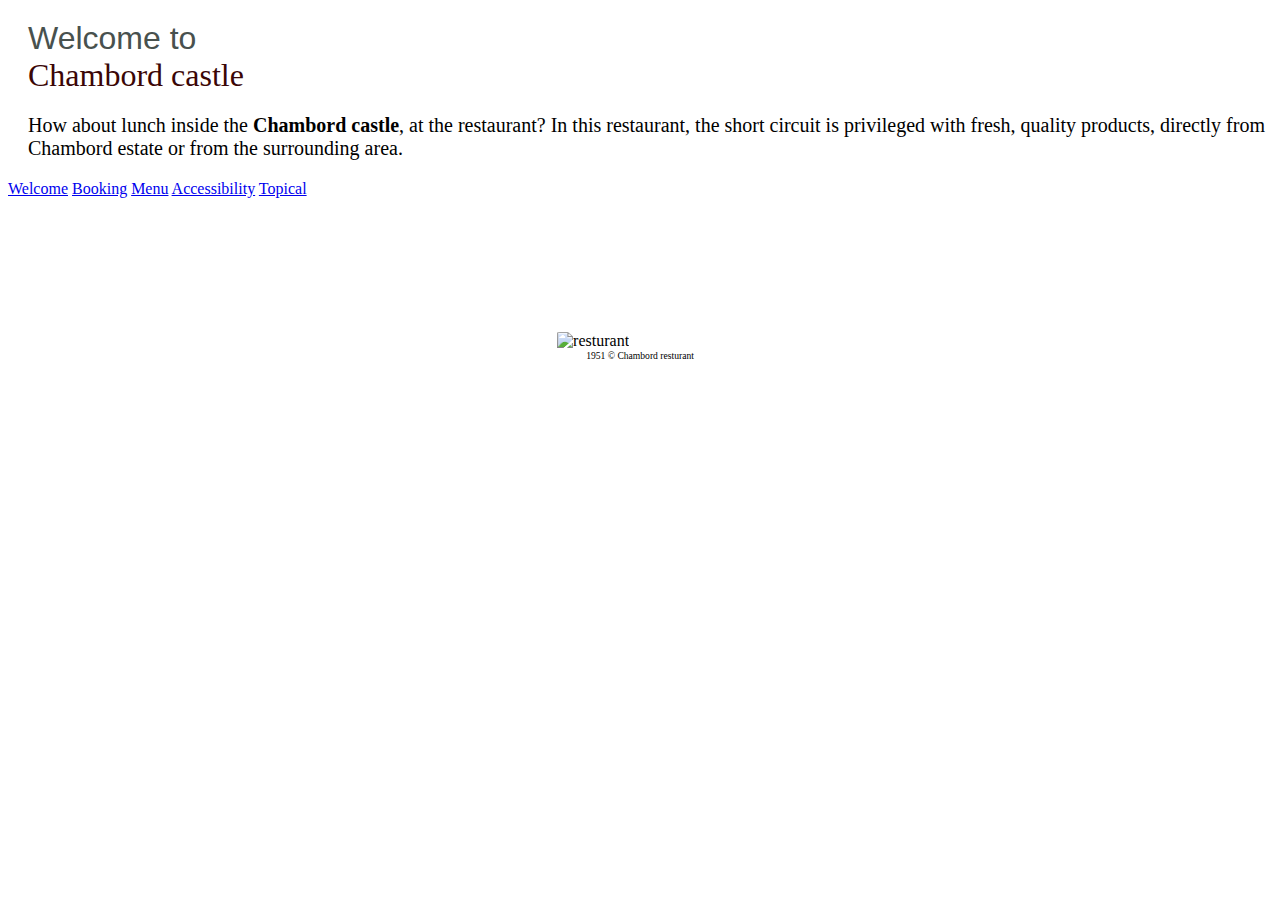
==== index.html @ bbbe3261 "Update index.html" ====
<!DOCTYPE html>
<html lang="en">

<head>
    <meta charset="UTF-8">
    <meta http-equiv="X-UA-Compatible" content="IE=edge">
    <meta name="viewport" content="width=device-width, initial-scale=1.0">
    <title>Home-page
    </title>
    <link rel="stylesheet" href="index.css">
</head>

<body class="bodyForside">
    <header class="flex-container">
        <div style="font-size: 20px; padding-left: 20px;">
            <!--Here is the introduction-->
            <p><span style="font-size:xx-large; font-family:'Gill Sans', 'Gill Sans MT', Calibri, 'Trebuchet MS', sans-serif; color: rgb(72, 81, 78);">Welcome to</span> <br> <span style="font-size:xx-large;font-family:'Times New Roman', Times, serif; color: rgb(59, 6, 6);">Chambord castle</span>                </p>
            <p id="intro">How about lunch inside the <b>Chambord castle</b>, at the restaurant? In this restaurant, the short circuit is privileged with fresh, quality products, directly from Chambord estate or from the surrounding area.</p>
        </div>
        <nav class="navBarForside">
            <!--navigate to the other pages-->

            <a class="active" href="index.html">Welcome</a>
            <a href="Booking_page.html">Booking</a>
            <a href="Menu_page.html">Menu</a>
            <a href="Accessibility_page.html">Accessibility</a>
            <a href="Topical_page.html">Topical</a>

        </nav>
        <div>
            <figure>
                <!--restaurant's symbol-->
                <img style="width: 15%; margin-left:43%; margin-top:10%; border-radius:5% ;" src="https://img.joomcdn.net/fd7f6116d7e3c4313d63abb795aaf4dfa32cc275_1024_1024.jpeg" alt="resturant">
                <figcaption style=" text-align: center; font-size: 60%;">1951 © Chambord resturant</figcaption>
                <br>
            </figure>

        </div>
    </header>

</body>
</html>
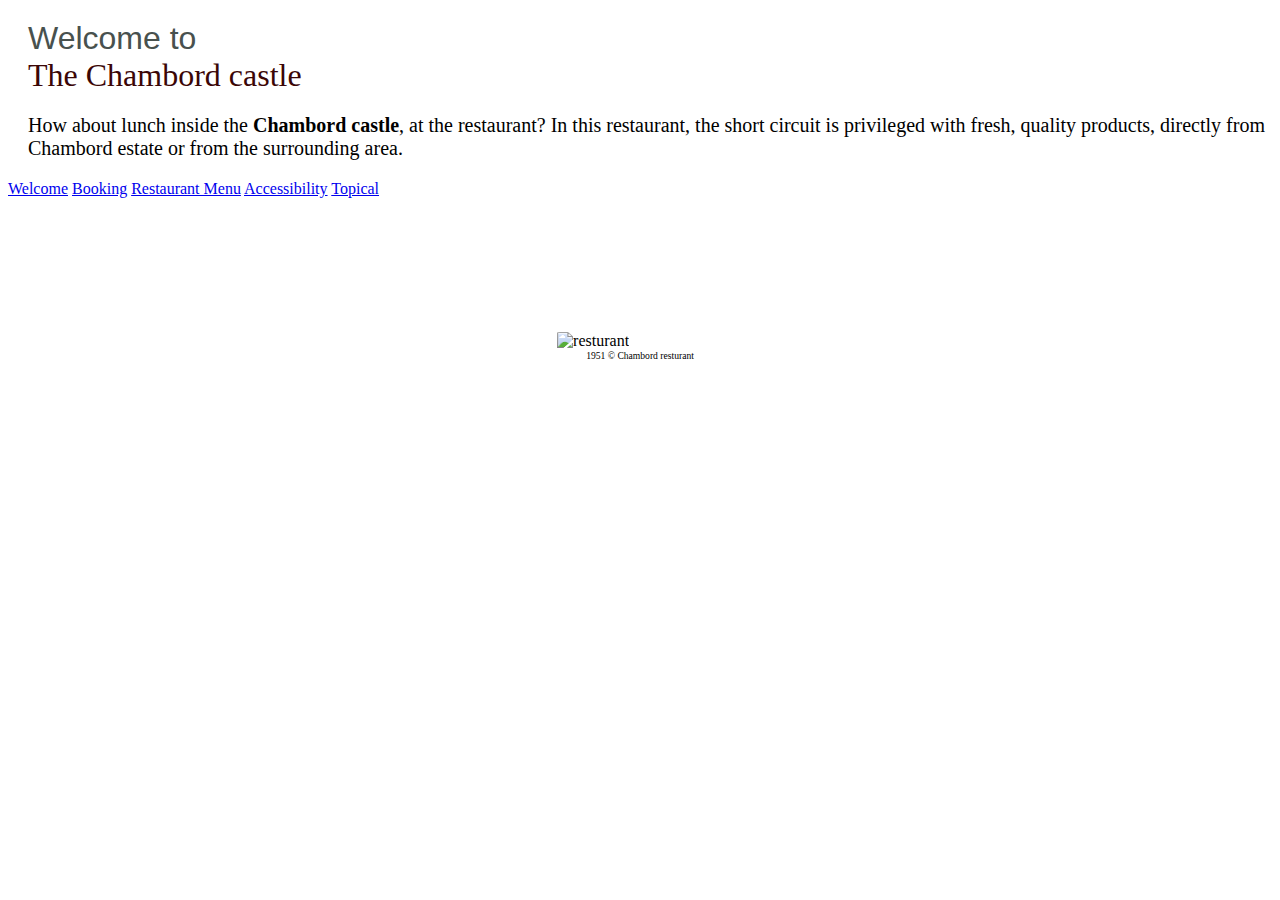
==== commit 3abd3293: "Update index.html" ====
--- a/index.html
+++ b/index.html
@@ -14,7 +14,7 @@
     <header class="flex-container">
         <div style="font-size: 20px; padding-left: 20px;">
             <!--Here is the introduction-->
-            <p><span style="font-size:xx-large; font-family:'Gill Sans', 'Gill Sans MT', Calibri, 'Trebuchet MS', sans-serif; color: rgb(72, 81, 78);">Welcome to</span> <br> <span style="font-size:xx-large;font-family:'Times New Roman', Times, serif; color: rgb(59, 6, 6);">Chambord castle</span>                </p>
+            <p><span style="font-size:xx-large; font-family:'Gill Sans', 'Gill Sans MT', Calibri, 'Trebuchet MS', sans-serif; color: rgb(72, 81, 78);">Welcome to</span> <br> <span style="font-size:xx-large;font-family:'Times New Roman', Times, serif; color: rgb(59, 6, 6);">The Chambord castle</span>                </p>
             <p id="intro">How about lunch inside the <b>Chambord castle</b>, at the restaurant? In this restaurant, the short circuit is privileged with fresh, quality products, directly from Chambord estate or from the surrounding area.</p>
         </div>
         <nav class="navBarForside">
@@ -22,7 +22,7 @@
 
             <a class="active" href="index.html">Welcome</a>
             <a href="Booking_page.html">Booking</a>
-            <a href="Menu_page.html">Menu</a>
+            <a href="Menu_page.html">Restaurant Menu</a>
             <a href="Accessibility_page.html">Accessibility</a>
             <a href="Topical_page.html">Topical</a>
 
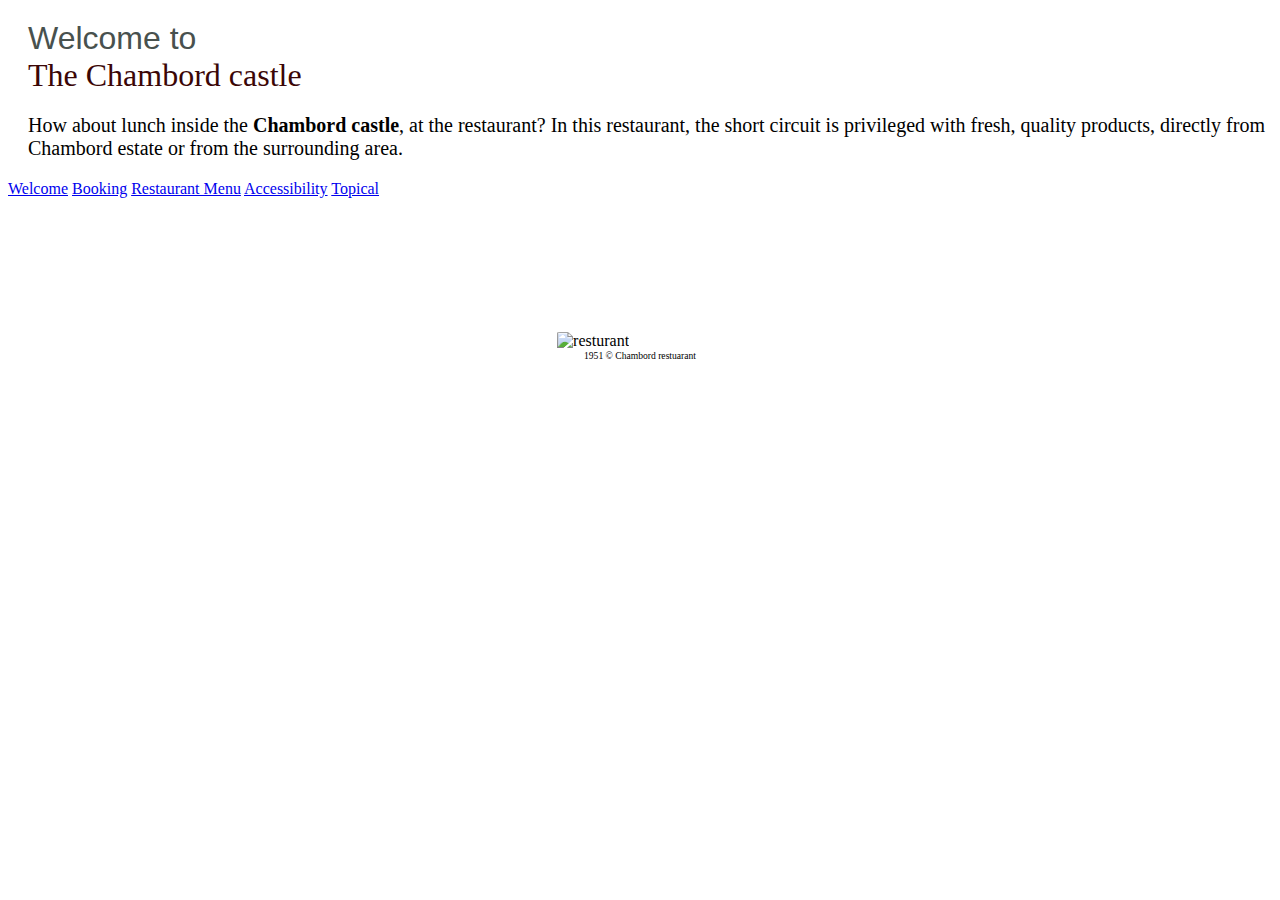
==== commit bca4852e: "Update index.html" ====
--- a/index.html
+++ b/index.html
@@ -31,7 +31,7 @@
             <figure>
                 <!--restaurant's symbol-->
                 <img style="width: 15%; margin-left:43%; margin-top:10%; border-radius:5% ;" src="https://img.joomcdn.net/fd7f6116d7e3c4313d63abb795aaf4dfa32cc275_1024_1024.jpeg" alt="resturant">
-                <figcaption style=" text-align: center; font-size: 60%;">1951 © Chambord resturant</figcaption>
+                <figcaption style=" text-align: center; font-size: 60%;">1951 © Chambord restuarant</figcaption>
                 <br>
             </figure>
 
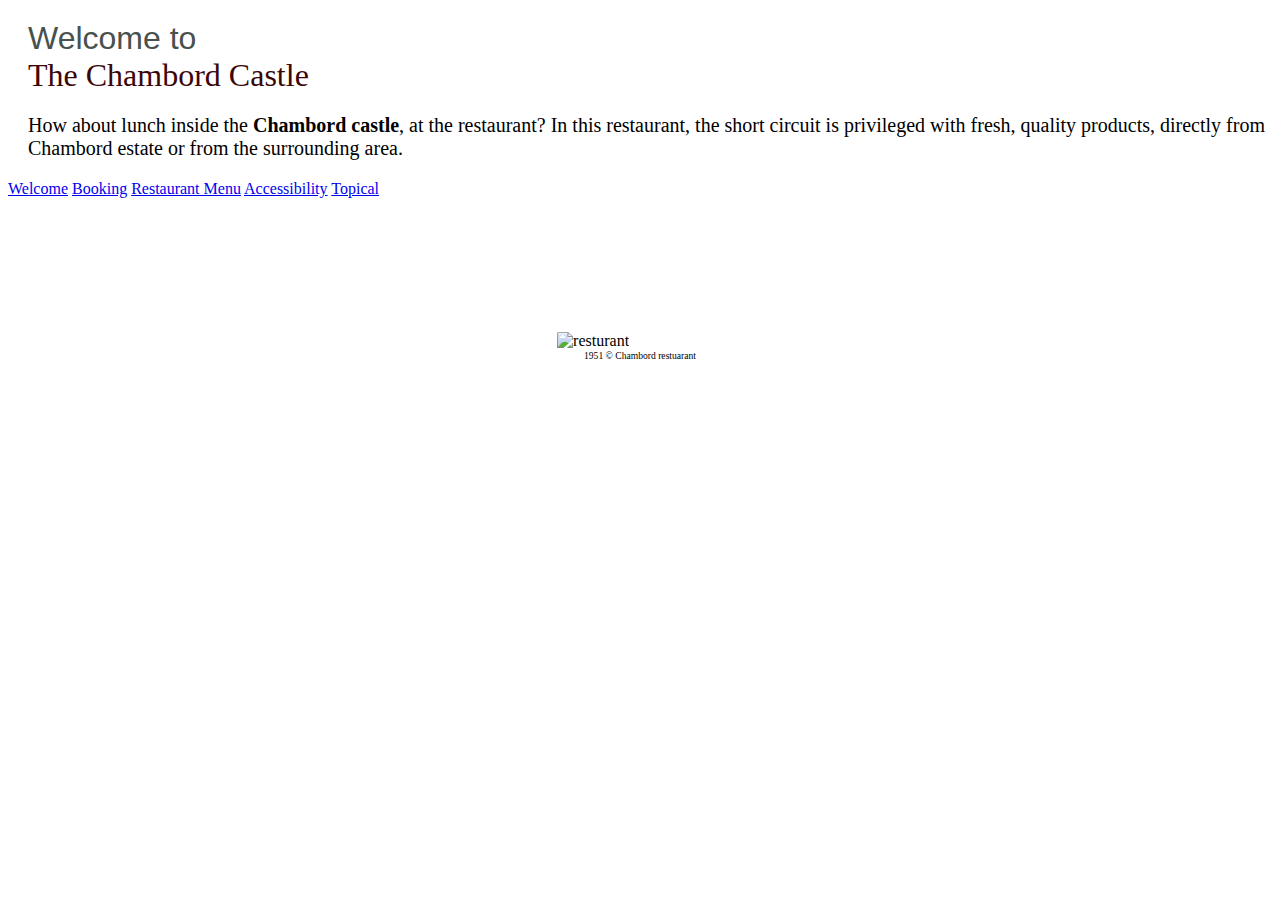
==== commit 8934355a: "Update index.html" ====
--- a/index.html
+++ b/index.html
@@ -14,7 +14,7 @@
     <header class="flex-container">
         <div style="font-size: 20px; padding-left: 20px;">
             <!--Here is the introduction-->
-            <p><span style="font-size:xx-large; font-family:'Gill Sans', 'Gill Sans MT', Calibri, 'Trebuchet MS', sans-serif; color: rgb(72, 81, 78);">Welcome to</span> <br> <span style="font-size:xx-large;font-family:'Times New Roman', Times, serif; color: rgb(59, 6, 6);">The Chambord castle</span>                </p>
+            <p><span style="font-size:xx-large; font-family:'Gill Sans', 'Gill Sans MT', Calibri, 'Trebuchet MS', sans-serif; color: rgb(72, 81, 78);">Welcome to</span> <br> <span style="font-size:xx-large;font-family:'Times New Roman', Times, serif; color: rgb(59, 6, 6);">The Chambord Castle</span>                </p>
             <p id="intro">How about lunch inside the <b>Chambord castle</b>, at the restaurant? In this restaurant, the short circuit is privileged with fresh, quality products, directly from Chambord estate or from the surrounding area.</p>
         </div>
         <nav class="navBarForside">
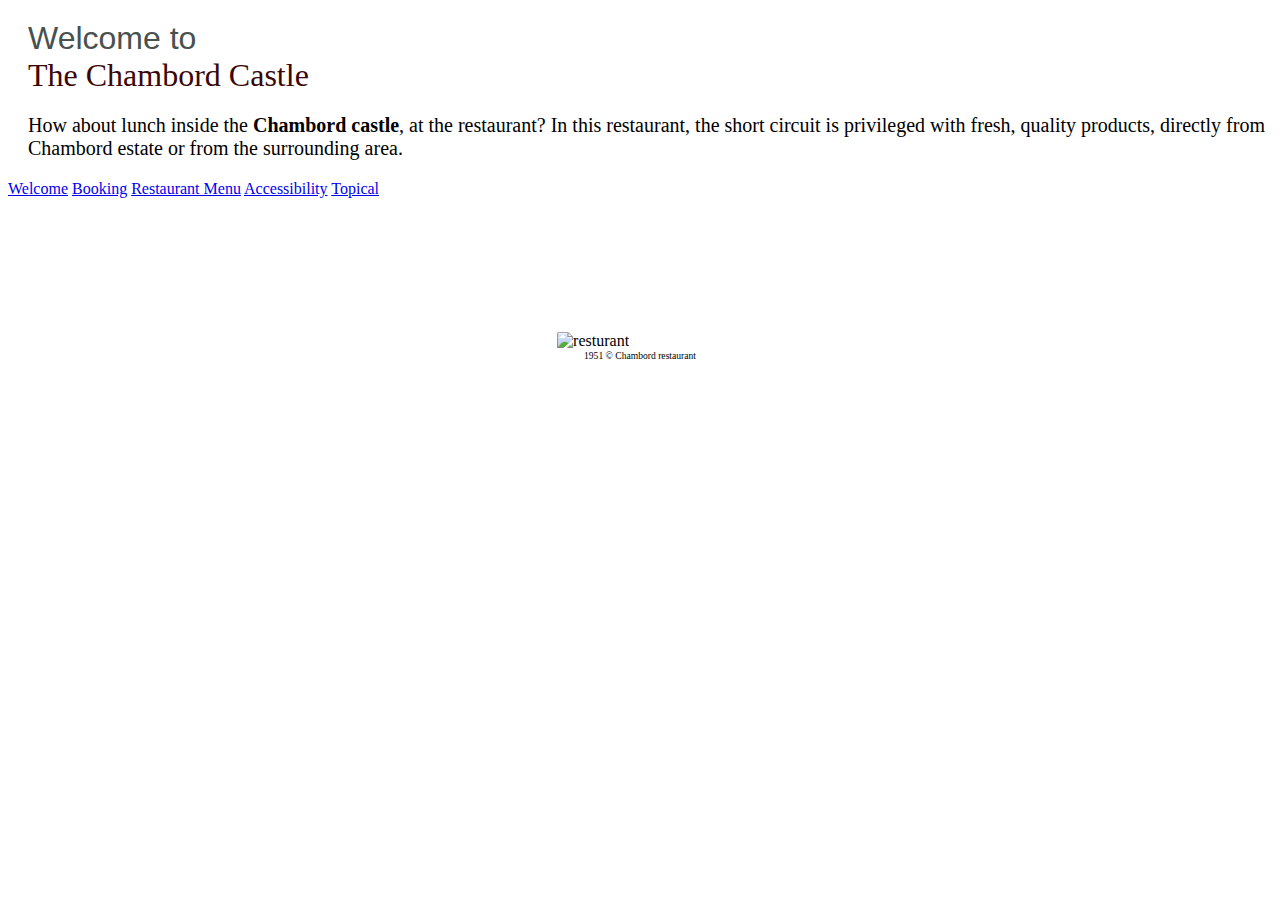
==== commit b42409ab: "Update index.html" ====
--- a/index.html
+++ b/index.html
@@ -31,7 +31,7 @@
             <figure>
                 <!--restaurant's symbol-->
                 <img style="width: 15%; margin-left:43%; margin-top:10%; border-radius:5% ;" src="https://img.joomcdn.net/fd7f6116d7e3c4313d63abb795aaf4dfa32cc275_1024_1024.jpeg" alt="resturant">
-                <figcaption style=" text-align: center; font-size: 60%;">1951 © Chambord restuarant</figcaption>
+                <figcaption style=" text-align: center; font-size: 60%;">1951 © Chambord restaurant</figcaption>
                 <br>
             </figure>
 
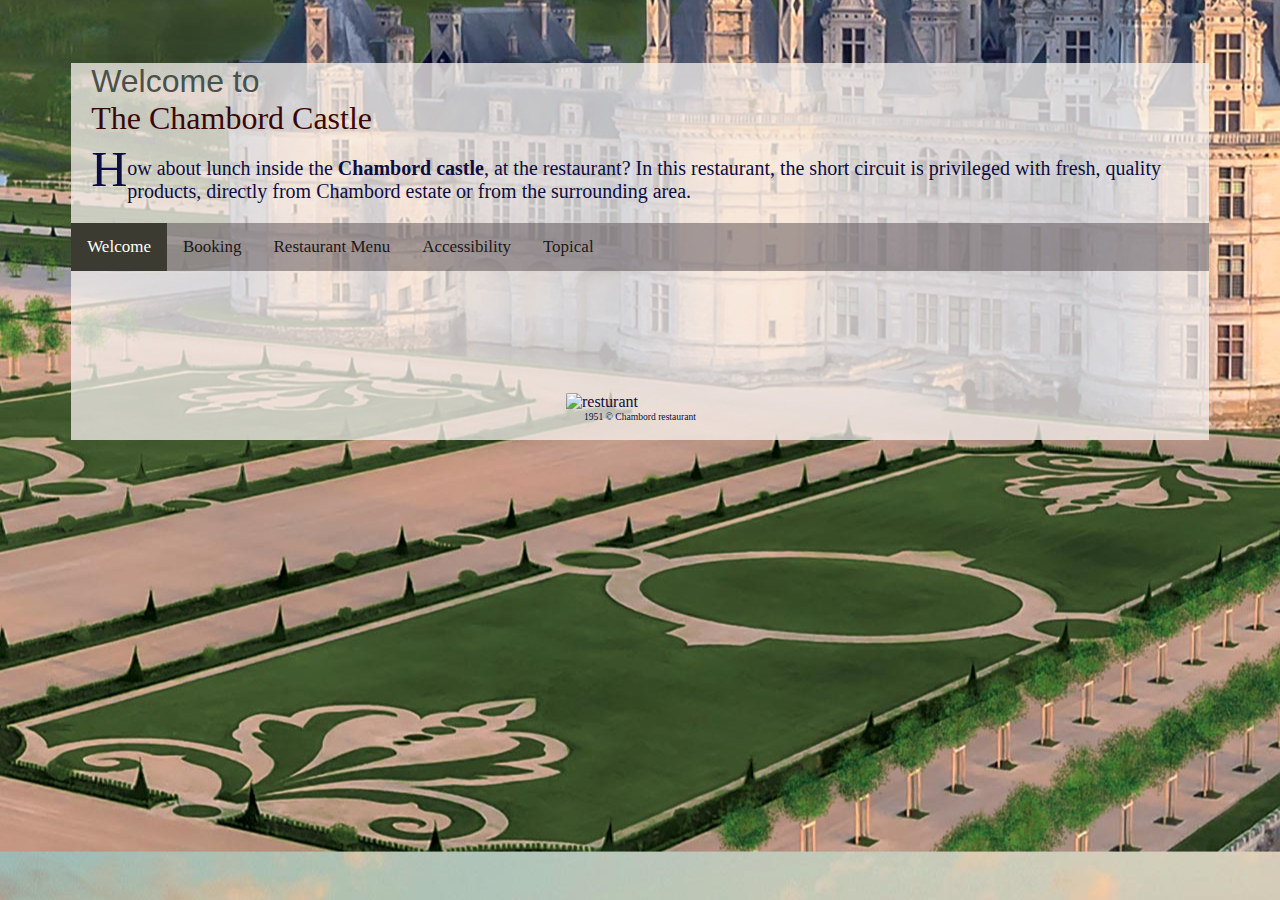
==== commit b7807a77: "Update index.html" ====
--- a/index.html
+++ b/index.html
@@ -7,7 +7,7 @@
     <meta name="viewport" content="width=device-width, initial-scale=1.0">
     <title>Home-page
     </title>
-    <link rel="stylesheet" href="index.css">
+    <link rel="stylesheet" href="Index.css" type="text/css" rel="stylesheet">
 </head>
 
 <body class="bodyForside">
--- a/Index.css
+++ b/Index.css
@@ -0,0 +1,180 @@
+/* navbar definition */
+.navbar a.active {
+    background-color: #010e09;
+    color: white;
+}
+
+.navbar {
+    background-color: rgb(140, 14, 60);
+    overflow: hidden;
+}
+
+.navbar a {
+    float: left;
+    color: #f2f2f2;
+    text-align: center;
+    padding: 14px 16px;
+    text-decoration: none;
+    font-size: 17px;
+}
+
+.navbar a:hover {
+    background-color: rgb(83, 12, 35);
+    color: rgb(50, 127, 182);
+}
+
+/* Title in the head */
+.Name {
+    font-size: 540%;
+    color: rgb(255, 255, 255);
+    font-family: Brush Script MT;
+    text-align:center;
+    background-image: url('background_picture.jpg');
+    background-position: center;
+}
+
+/* Foot definition */
+.foot {
+    font-family: Brush Script MT”;
+    text-align: center;
+    font-size: 500%;
+    color: rgb(203, 35, 57);
+    font-family: Brush Script MT;
+}
+
+/* White castle image */
+.CastleImage {
+    max-width:100%;
+    width: 40%;
+    display: block;
+    margin: 0px auto;
+}
+
+/* Dishes definition in menu page */
+.food {
+    color: rgb(14, 72, 49);
+    text-align: center;
+}
+
+/* Price definition in menu page */
+.price {
+    color: rgb(203, 91, 124);
+    text-align: center;
+    font-size:larger;
+}
+
+/* rotating fork in menu page */
+@keyframes rotating {
+    from {
+        transform: rotate(0deg);
+    }
+    to {
+        transform: rotate(360deg);
+    }
+}
+
+.rotating {
+    animation: rotating 2s linear infinite;
+}
+
+/* Wine Image definition in menu page*/
+#WineImage {
+    height: 100px;
+    width: 80px;
+    display: block;
+    margin: 0px auto;
+}
+
+/* Titles in menu page */
+.Menu_Title {
+    text-align:center;
+    font-size:larger;
+    font-weight:bold;
+}
+
+/*Title for booking page*/
+.book_h1 {
+    font-size:250%;
+    text-align: center;
+    font-weight: bold;
+}
+
+/*Title for booking page*/
+.book_h2 {
+    font-size:200%;
+    text-align: center;
+    font-weight: bold;
+}
+
+/*Title for booking page*/
+.book_h3 {
+    font-size:150%;
+    text-align: center;
+    font-weight: bold;
+}
+
+/*Title for booking page*/
+.book_main {
+    text-align:center;
+    font-size: larger;
+}
+
+/*For side style start*/
+.bodyForside{
+    background-image: url('background_picture.jpg');
+    background-attachment: unset;
+    background-position: center;
+}
+/*For side style*/
+.flex-container {
+    margin: 5%;
+    font-family: Georgia, serif;
+    color: rgb(13, 13, 64);
+    display: flexbox;
+    background-color: rgba(244, 240, 236, 0.77);
+}
+/*For side style*/
+.navBarForside a.active {
+    background-color: #3b3b32;
+    color: white;
+}
+/*For side style*/
+.navBarForside {
+    background-color: rgba(79, 67, 72, 0.475);
+    overflow: hidden;
+}
+/*For side style*/
+.navBarForside a {
+    float: left;
+    color: #1b1818;
+    text-align: center;
+    padding: 14px 16px;
+    text-decoration: none;
+    font-size: 17px;
+}
+/*For side style*/
+.navBarForside a:hover {
+    background-color: rgb(99, 101, 103);
+    color: rgb(65, 12, 213);
+}
+/*For side style*/
+#intro::first-letter {
+    line-height: 25px;
+    font-size: 50px;
+    float: left;
+    font-family: Georgia, serif;
+}
+/*For side style end*/
+
+@media (max-width: 680px) {
+    .navBarForside {
+        display: grid;
+    }
+    .navbar{
+        display: grid; 
+    }
+}
+
+
+
+
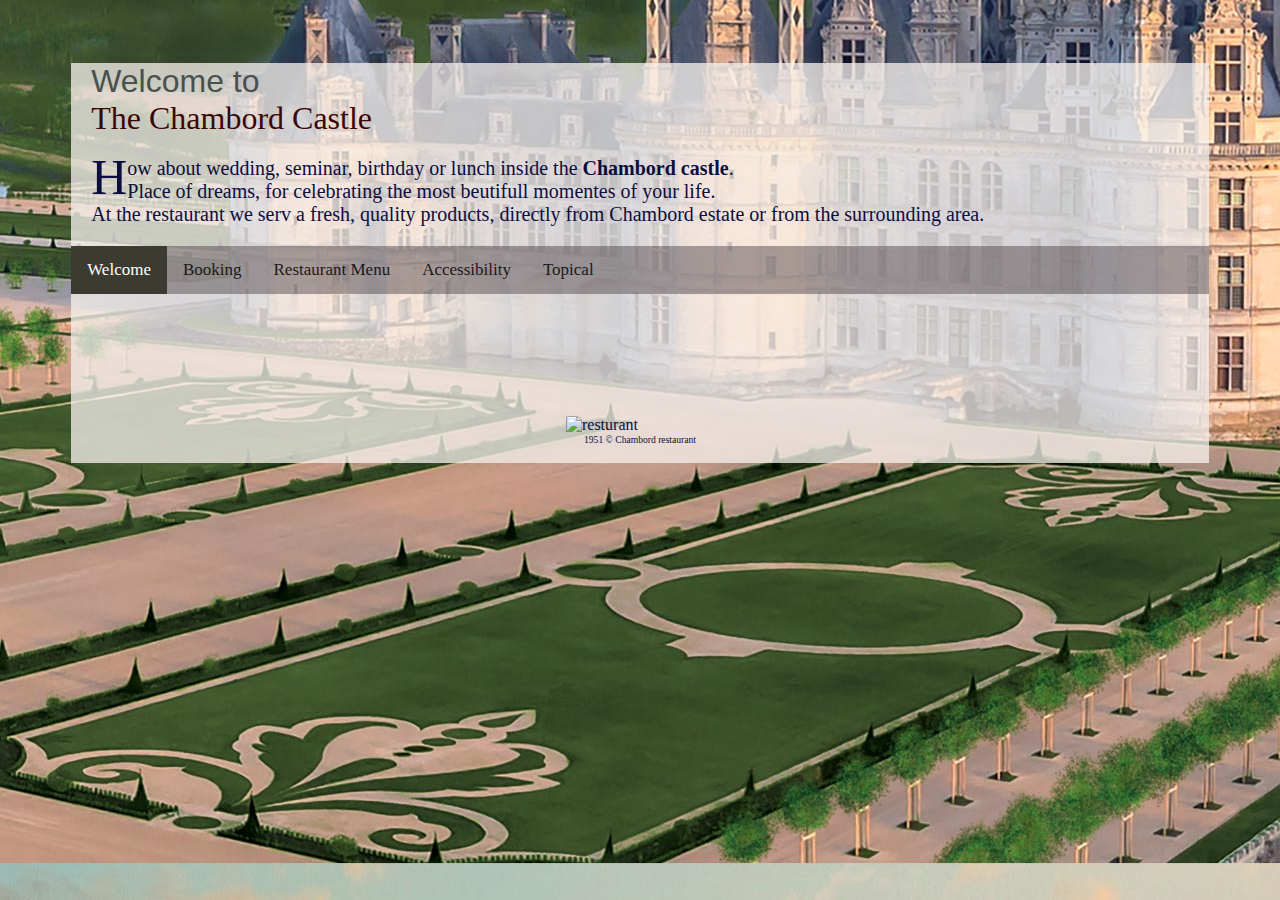
==== commit 2618be55: "Update index.html" ====
--- a/index.html
+++ b/index.html
@@ -15,7 +15,8 @@
         <div style="font-size: 20px; padding-left: 20px;">
             <!--Here is the introduction-->
             <p><span style="font-size:xx-large; font-family:'Gill Sans', 'Gill Sans MT', Calibri, 'Trebuchet MS', sans-serif; color: rgb(72, 81, 78);">Welcome to</span> <br> <span style="font-size:xx-large;font-family:'Times New Roman', Times, serif; color: rgb(59, 6, 6);">The Chambord Castle</span>                </p>
-            <p id="intro">How about lunch inside the <b>Chambord castle</b>, at the restaurant? In this restaurant, the short circuit is privileged with fresh, quality products, directly from Chambord estate or from the surrounding area.</p>
+            <p id="intro">How about wedding, seminar, birthday or lunch inside the <b>Chambord castle</b>.<br> Place of dreams, for celebrating the most beutifull momentes of your life. <br> At the restaurant we serv a fresh, quality products, directly from Chambord
+                estate or from the surrounding area.</p>
         </div>
         <nav class="navBarForside">
             <!--navigate to the other pages-->
--- a/Index.css
+++ b/Index.css
@@ -159,7 +159,7 @@
 }
 /*For side style*/
 #intro::first-letter {
-    line-height: 25px;
+    line-height: 40px;
     font-size: 50px;
     float: left;
     font-family: Georgia, serif;
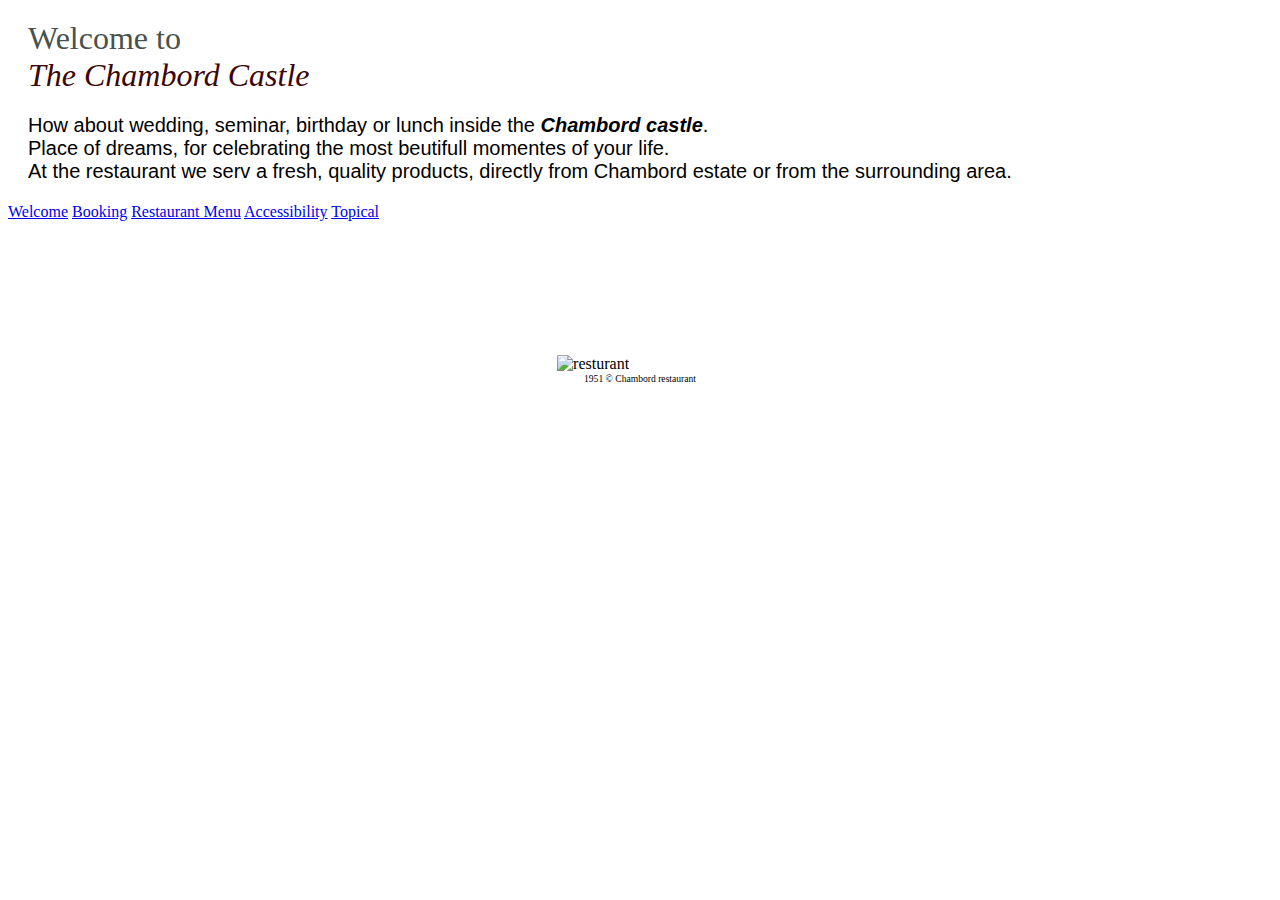
==== commit 048a0969: "Update index.html" ====
--- a/index.html
+++ b/index.html
@@ -7,16 +7,16 @@
     <meta name="viewport" content="width=device-width, initial-scale=1.0">
     <title>Home-page
     </title>
-    <link rel="stylesheet" href="Index.css" type="text/css" rel="stylesheet">
+    <link rel="stylesheet" href="index.css">
 </head>
 
 <body class="bodyForside">
     <header class="flex-container">
-        <div style="font-size: 20px; padding-left: 20px;">
+        <div style="font-size: 20px; font-family: Verdana, Geneva, Tahoma, sans-serif;  padding-left: 20px;">
             <!--Here is the introduction-->
-            <p><span style="font-size:xx-large; font-family:'Gill Sans', 'Gill Sans MT', Calibri, 'Trebuchet MS', sans-serif; color: rgb(72, 81, 78);">Welcome to</span> <br> <span style="font-size:xx-large;font-family:'Times New Roman', Times, serif; color: rgb(59, 6, 6);">The Chambord Castle</span>                </p>
-            <p id="intro">How about wedding, seminar, birthday or lunch inside the <b>Chambord castle</b>.<br> Place of dreams, for celebrating the most beutifull momentes of your life. <br> At the restaurant we serv a fresh, quality products, directly from Chambord
-                estate or from the surrounding area.</p>
+            <p><span style="font-size:xx-large; font-family:Cambria, Cochin, Georgia, Times, 'Times New Roman', serif; color: rgb(72, 81, 78);">Welcome to</span> <br> <span style="font-size:xx-large;font-style: oblique;font-family:'Times New Roman', Times, serif; color: rgb(59, 6, 6);">The Chambord Castle</span>                </p>
+            <p id="intro">How about wedding, seminar, birthday or lunch inside the <b style="font-style: oblique;">Chambord castle</b>.<br> Place of dreams, for celebrating the most beutifull momentes of your life. <br> At the restaurant we serv a fresh, quality products,
+                directly from Chambord estate or from the surrounding area.</p>
         </div>
         <nav class="navBarForside">
             <!--navigate to the other pages-->
@@ -40,4 +40,5 @@
     </header>
 
 </body>
+
 </html>
